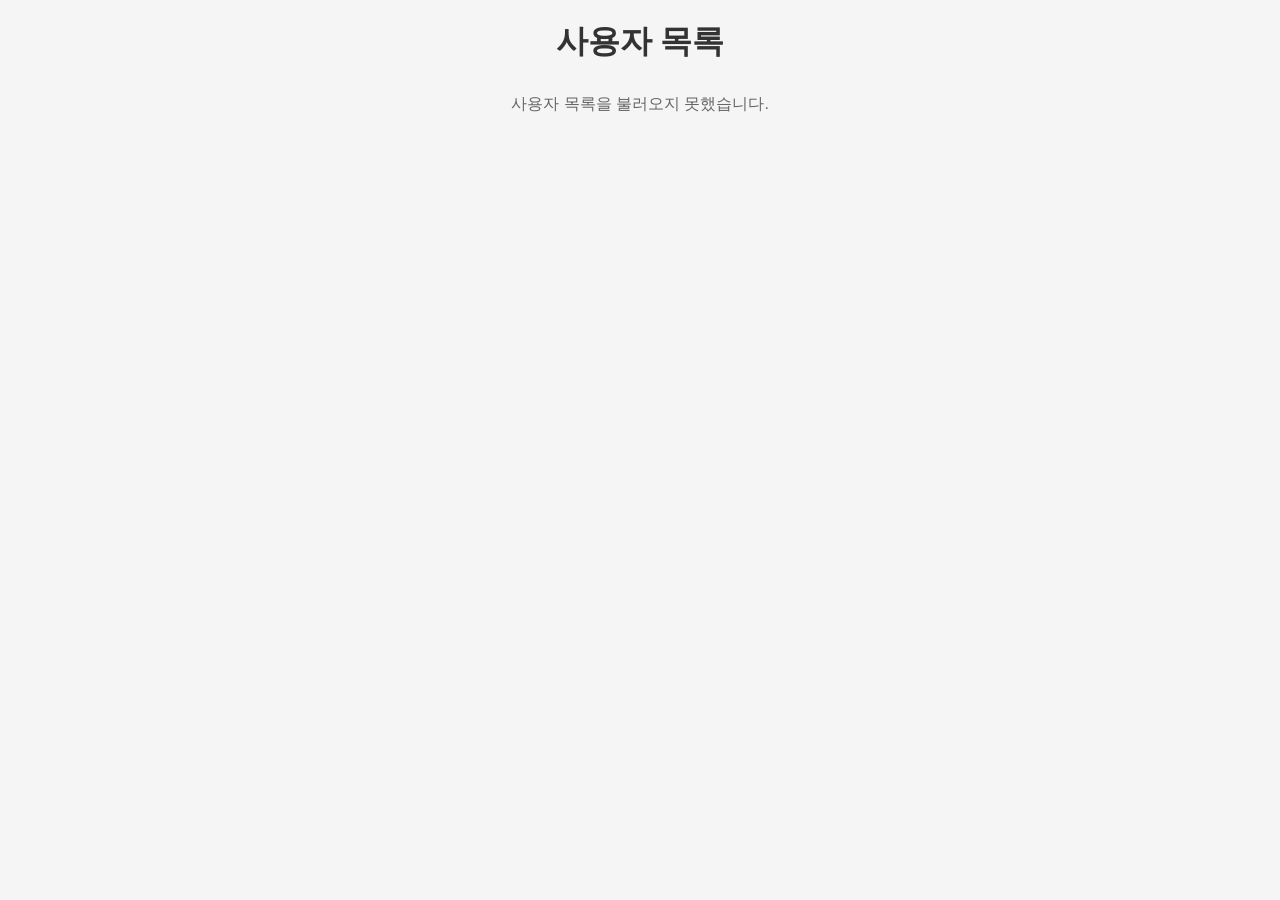
==== src/main/resources/static/user-list.html @ 77d440d4 "컨트롤러 수정 및 정적 리소스 구현" ====
<!DOCTYPE html>
<html lang="ko">
<head>
    <meta charset="UTF-8">
    <meta name="viewport" content="width=device-width, initial-scale=1.0">
    <title>사용자 목록</title>
    <link rel="stylesheet" href="styles.css">
    <script src="script.js" defer></script>
</head>
<body>
<main class="container">
    <h1>사용자 목록</h1>
    <p class="status-message" id="statusMessage">사용자 목록을 불러오는 중입니다.</p>
    <div class="user-list" id="userList">
    </div>
</main>
</body>
</html>
---- src/main/resources/static/styles.css ----
* {
    margin: 0;
    padding: 0;
    box-sizing: border-box;
}

body {
    min-height: 100vh;
    font-family: Arial, sans-serif;
    background-color: #f5f5f5;
    color: #222;
}

.container {
    max-width: 800px;
    margin: 0 auto;
    padding: 20px;
}

h1 {
    text-align: center;
    margin-bottom: 30px;
    color: #333;
}

.status-message {
    min-height: 22px;
    margin-bottom: 12px;
    color: #666;
    text-align: center;
}

.user-list {
    background-color: white;
    border-radius: 8px;
    box-shadow: 0 2px 4px rgba(0, 0, 0, 0.1);
}

.user-item {
    display: flex;
    align-items: center;
    padding: 20px;
    border-bottom: 1px solid #eee;
}

.user-item:last-child {
    border-bottom: none;
}

.user-avatar {
    width: 60px;
    height: 60px;
    border-radius: 50%;
    margin-right: 20px;
    object-fit: cover;
}

.user-info {
    flex-grow: 1;
}

.user-name {
    font-size: 18px;
    font-weight: bold;
    color: #333;
    margin-bottom: 5px;
}

.user-email {
    font-size: 14px;
    color: #666;
}

.status-badge {
    padding: 6px 12px;
    border-radius: 20px;
    font-size: 14px;
    font-weight: bold;
}

.online {
    background-color: #4CAF50;
    color: white;
}

.offline {
    background-color: #9e9e9e;
    color: white;
}

@media (max-width: 600px) {
    .container {
        padding: 12px;
    }

    .user-item {
        gap: 12px;
        padding: 16px;
    }

    .user-avatar {
        width: 48px;
        height: 48px;
        margin-right: 0;
    }

    .status-badge {
        font-size: 12px;
        white-space: nowrap;
    }
}
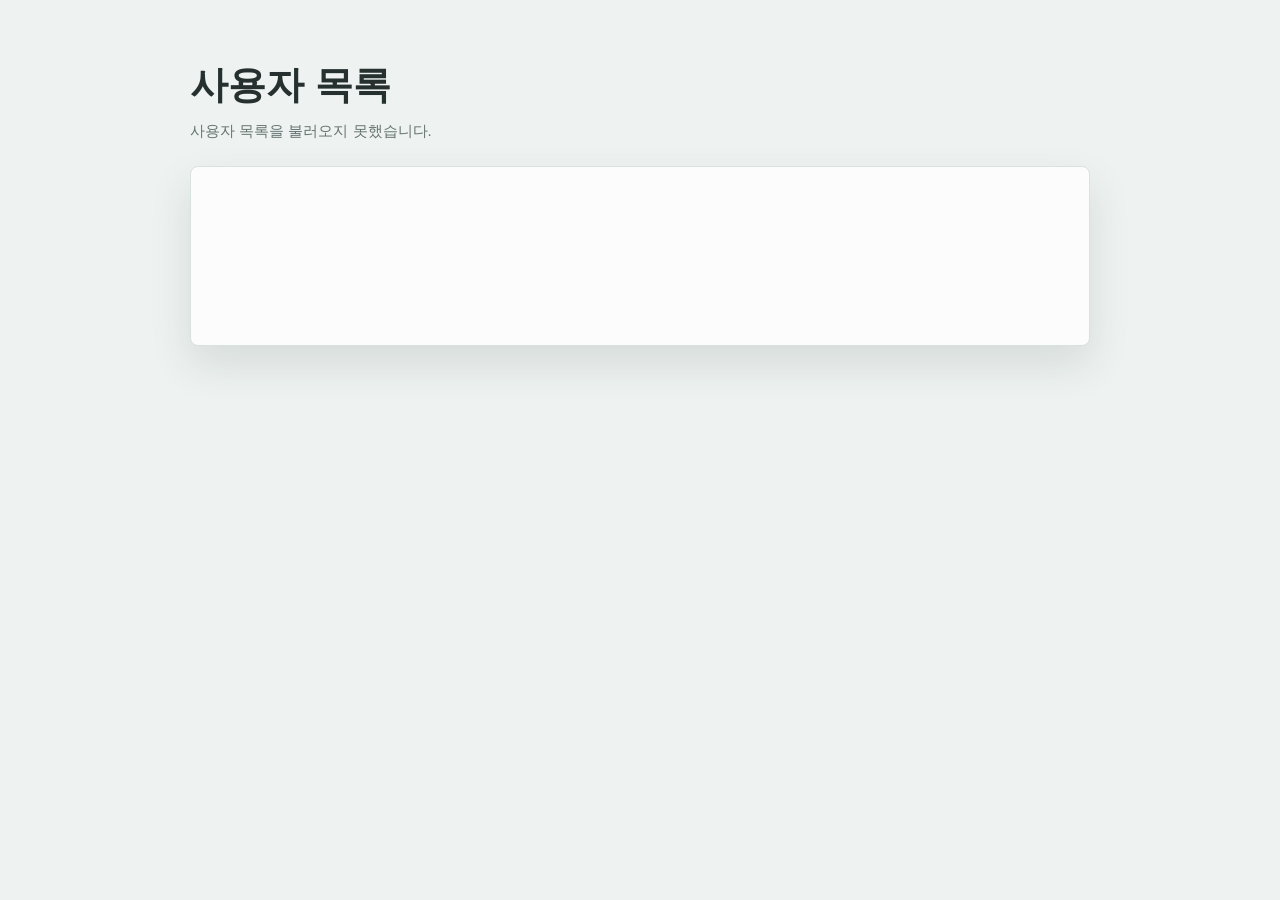
==== commit bab10761: "feat: 예외처리 및 디자인 구현" ====
--- a/src/main/resources/static/user-list.html
+++ b/src/main/resources/static/user-list.html
@@ -4,7 +4,8 @@
     <meta charset="UTF-8">
     <meta name="viewport" content="width=device-width, initial-scale=1.0">
     <title>사용자 목록</title>
-    <link rel="stylesheet" href="styles.css">
+    <link rel="icon" type="image/svg+xml" href="/favicon.svg">
+    <link rel="stylesheet" href="styles.css?v=20260619">
     <script src="script.js" defer></script>
 </head>
 <body>
--- a/src/main/resources/static/styles.css
+++ b/src/main/resources/static/styles.css
@@ -4,43 +4,78 @@
     box-sizing: border-box;
 }
 
+:root {
+    --page: #eef3f1;
+    --surface: #fbfcfb;
+    --surface-soft: #f4f8f6;
+    --surface-hover: #edf5f2;
+    --ink: #26312f;
+    --muted: #667471;
+    --line: #d8e2df;
+    --brand: #2f6f66;
+    --brand-strong: #20584f;
+    --brand-soft: #dbece7;
+    --offline: #e7ecea;
+    --shadow: 0 18px 42px rgba(38, 49, 47, 0.12);
+}
+
 body {
     min-height: 100vh;
-    font-family: Arial, sans-serif;
-    background-color: #f5f5f5;
-    color: #222;
+    font-family: Inter, -apple-system, BlinkMacSystemFont, "Segoe UI", sans-serif;
+    background: var(--page);
+    color: var(--ink);
+    line-height: 1.5;
 }
 
 .container {
-    max-width: 800px;
+    width: min(900px, calc(100% - 32px));
     margin: 0 auto;
-    padding: 20px;
+    padding: 64px 0;
 }
 
 h1 {
-    text-align: center;
-    margin-bottom: 30px;
-    color: #333;
+    position: relative;
+    margin: 0 0 12px;
+    color: var(--ink);
+    font-size: 38px;
+    font-weight: 750;
+    line-height: 1.15;
+    letter-spacing: 0;
 }
 
 .status-message {
-    min-height: 22px;
-    margin-bottom: 12px;
-    color: #666;
-    text-align: center;
+    min-height: 24px;
+    margin: 0 0 22px;
+    color: var(--muted);
+    font-size: 15px;
+    font-weight: 500;
 }
 
 .user-list {
-    background-color: white;
+    overflow: hidden;
+    min-height: 180px;
+    background: var(--surface);
+    border: 1px solid var(--line);
     border-radius: 8px;
-    box-shadow: 0 2px 4px rgba(0, 0, 0, 0.1);
+    box-shadow: var(--shadow);
+}
+
+.user-list:empty::before {
+    display: none;
+    content: none;
 }
 
 .user-item {
     display: flex;
     align-items: center;
-    padding: 20px;
-    border-bottom: 1px solid #eee;
+    gap: 18px;
+    padding: 22px 24px;
+    border-bottom: 1px solid var(--line);
+    transition: background-color 160ms ease;
+}
+
+.user-item:hover {
+    background-color: var(--surface-hover);
 }
 
 .user-item:last-child {
@@ -48,64 +83,106 @@
 }
 
 .user-avatar {
-    width: 60px;
-    height: 60px;
+    flex: 0 0 auto;
+    width: 64px;
+    height: 64px;
     border-radius: 50%;
-    margin-right: 20px;
+    border: 1px solid var(--line);
+    box-shadow: 0 6px 18px rgba(38, 49, 47, 0.10);
     object-fit: cover;
 }
 
 .user-info {
-    flex-grow: 1;
+    min-width: 0;
+    flex: 1;
 }
 
 .user-name {
+    overflow: hidden;
+    margin-bottom: 3px;
+    color: var(--ink);
     font-size: 18px;
-    font-weight: bold;
-    color: #333;
-    margin-bottom: 5px;
+    font-weight: 700;
+    text-overflow: ellipsis;
+    white-space: nowrap;
 }
 
 .user-email {
+    overflow: hidden;
+    color: var(--muted);
     font-size: 14px;
-    color: #666;
+    font-weight: 500;
+    text-overflow: ellipsis;
+    white-space: nowrap;
 }
 
 .status-badge {
-    padding: 6px 12px;
-    border-radius: 20px;
-    font-size: 14px;
-    font-weight: bold;
+    display: inline-flex;
+    flex: 0 0 auto;
+    align-items: center;
+    gap: 7px;
+    min-width: 86px;
+    justify-content: center;
+    padding: 7px 12px;
+    border-radius: 999px;
+    font-size: 13px;
+    font-weight: 700;
+    white-space: nowrap;
+}
+
+.status-badge::before {
+    content: "";
+    width: 8px;
+    height: 8px;
+    border-radius: 50%;
 }
 
 .online {
-    background-color: #4CAF50;
-    color: white;
+    background-color: var(--brand-soft);
+    color: var(--brand-strong);
+}
+
+.online::before {
+    background-color: var(--brand);
+    box-shadow: 0 0 0 4px rgba(47, 111, 102, 0.14);
 }
 
 .offline {
-    background-color: #9e9e9e;
-    color: white;
+    background-color: var(--offline);
+    color: #69737a;
 }
 
-@media (max-width: 600px) {
+.offline::before {
+    background-color: #96a0a6;
+}
+
+@media (max-width: 640px) {
     .container {
-        padding: 12px;
+        width: min(100% - 24px, 900px);
+        padding: 34px 0;
+    }
+
+    h1 {
+        font-size: 32px;
     }
 
     .user-item {
-        gap: 12px;
+        display: grid;
+        grid-template-columns: 52px minmax(0, 1fr);
+        gap: 12px 14px;
         padding: 16px;
     }
 
     .user-avatar {
-        width: 48px;
-        height: 48px;
-        margin-right: 0;
+        width: 52px;
+        height: 52px;
     }
 
     .status-badge {
+        grid-column: 2;
+        justify-self: start;
+        min-width: 78px;
+        padding: 6px 10px;
         font-size: 12px;
-        white-space: nowrap;
     }
 }
